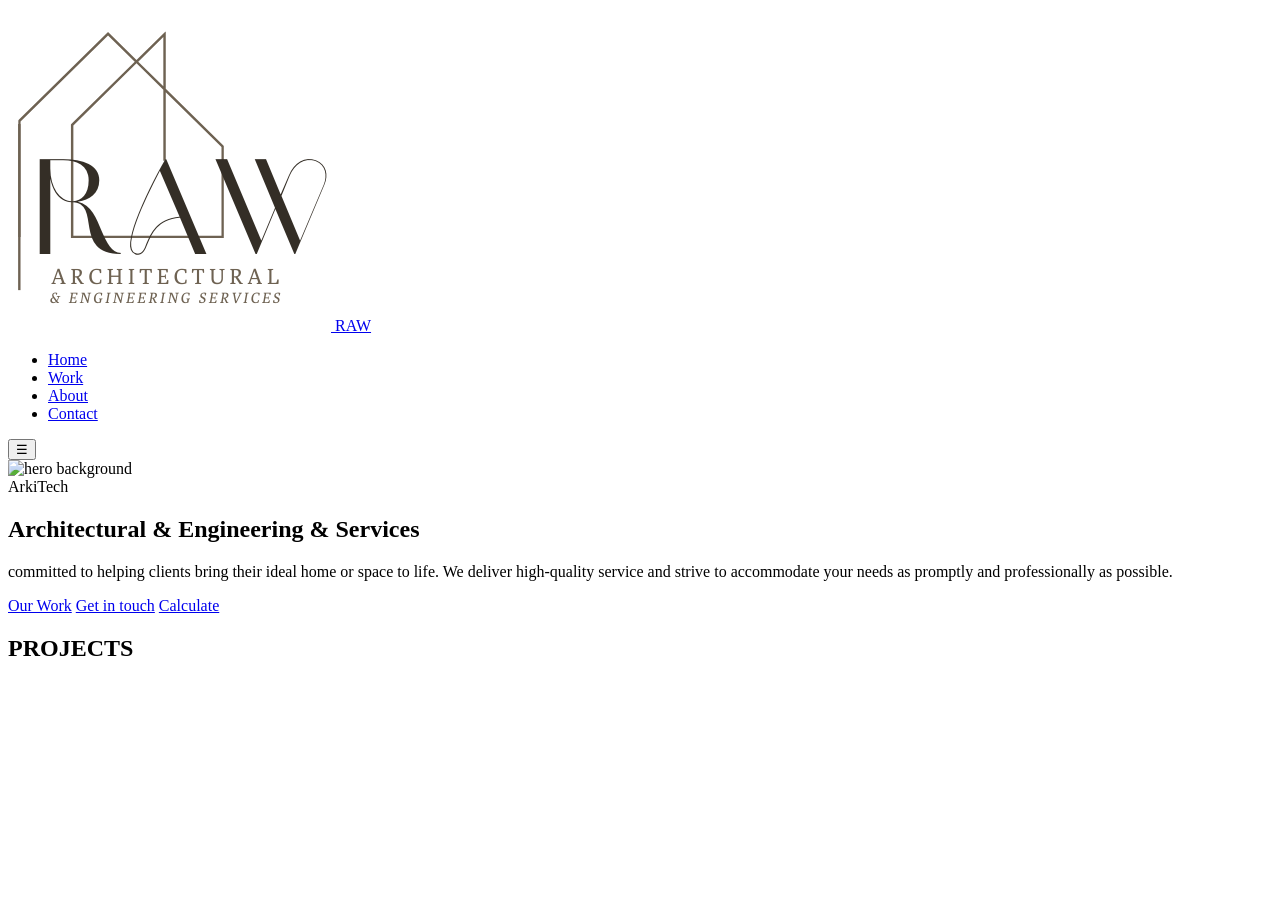
==== index.html @ 1eff77cb "project" ====
<!DOCTYPE html>
<html>
    <head>
        <meta charset="UTF-8">
        <meta name="viewport" content="width=device-width, initial-scale=1.0">

        <!--CSS-->
        <link rel="stylesheet" href="home.css">

        <title>ArkiTech</title>    
        
    </head>

    <body>

        <header class="site-header">
            <div class="container header-inner">
                <!--Company Logo-->
                <a class="brand" href="#">
                    <img src="images/RAW.png" alt="logo"/>
                    <span>RAW</span>
                </a>

                <!--Navigation Bar-->
                <nav class="nav" id="nav">
                    <ul>
                        <li><a href="#home">Home</a></li>
                        <li><a href="work.html">Work</a></li>
                        <li><a href="about.html">About</a></li>
                        <li><a href="contact.html">Contact</a></li>
                    </ul>
                </nav>

                <button class="menu-toggle" id="menuToggle" aria-label="Open menu">☰</button>
            </div>
        <header>
            
        <main>
            <section id="home" class="hero">
                <div class="hero-bg">
                    <img src="images/electrical_istallation.jpg" alt="hero background"/>
                </div>

                <div class="container hero-content">
                    
                    <div class="eyebrow">ArkiTech</div>
                    <h1>Architectural & <span class="accent"> Engineering & Services</span></h1>
                    <p class="lead">committed to helping clients bring their ideal home or space to life. We deliver high-quality service and strive to accommodate your needs as promptly and professionally as possible. </p>
                    <p class="cta-row">
                        <a class="btn primary" href="work.html">Our Work</a>
                        <a class="btn ghost" href="contact.html">Get in touch</a>
                        <a class="btn ghost" href="calculator.html">Calculate</a>
                    </p>
                </div>
            </section>

            <!--Project-->
            <section id="projects" class="projects">
                <div class="container">
                    <h2 class="section-title">PROJECTS</h2>

                    <div class="slider-row row1">
                        <div class="slider-track" id="slider1"></div>
                    </div>
                    <div class="slider-row row2">
                        <div class="slider-track" id="slider2"></div>
                    </div>
                    <div class="slider-row row3">
                        <div class="slider-track" id="slider3"></div>
                    </div>
                </div>
            </section>
        </main>
        <script src="home.js"></script>
    </body>
</html>
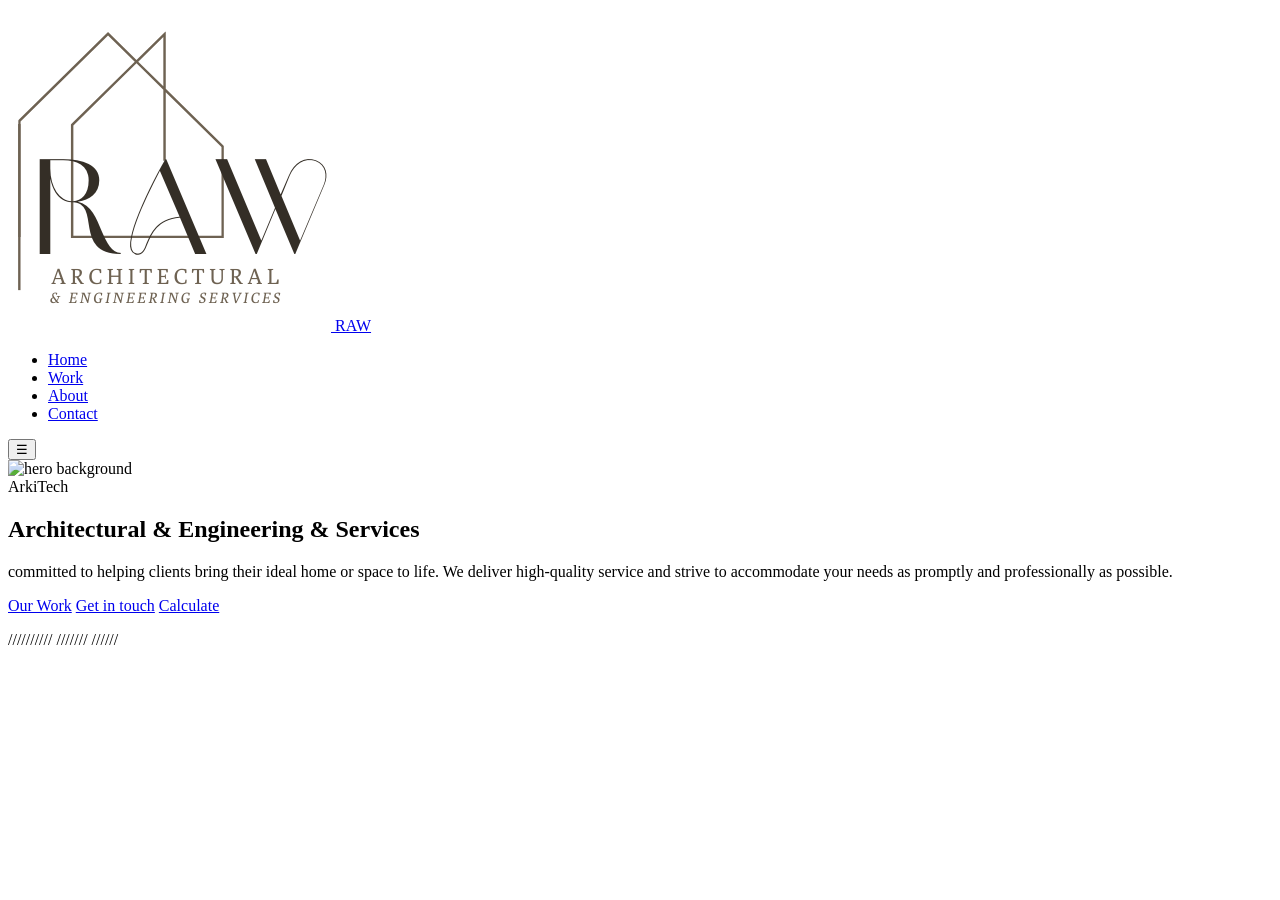
==== commit c509de3b: "back" ====
--- a/index.html
+++ b/index.html
@@ -53,24 +53,9 @@
                     </p>
                 </div>
             </section>
-
-            <!--Project-->
-            <section id="projects" class="projects">
-                <div class="container">
-                    <h2 class="section-title">PROJECTS</h2>
-
-                    <div class="slider-row row1">
-                        <div class="slider-track" id="slider1"></div>
-                    </div>
-                    <div class="slider-row row2">
-                        <div class="slider-track" id="slider2"></div>
-                    </div>
-                    <div class="slider-row row3">
-                        <div class="slider-track" id="slider3"></div>
-                    </div>
-                </div>
-            </section>
-        </main>
-        <script src="home.js"></script>
+            //////////
+            ///////
+            //////
+        </main>       
     </body>
 </html>
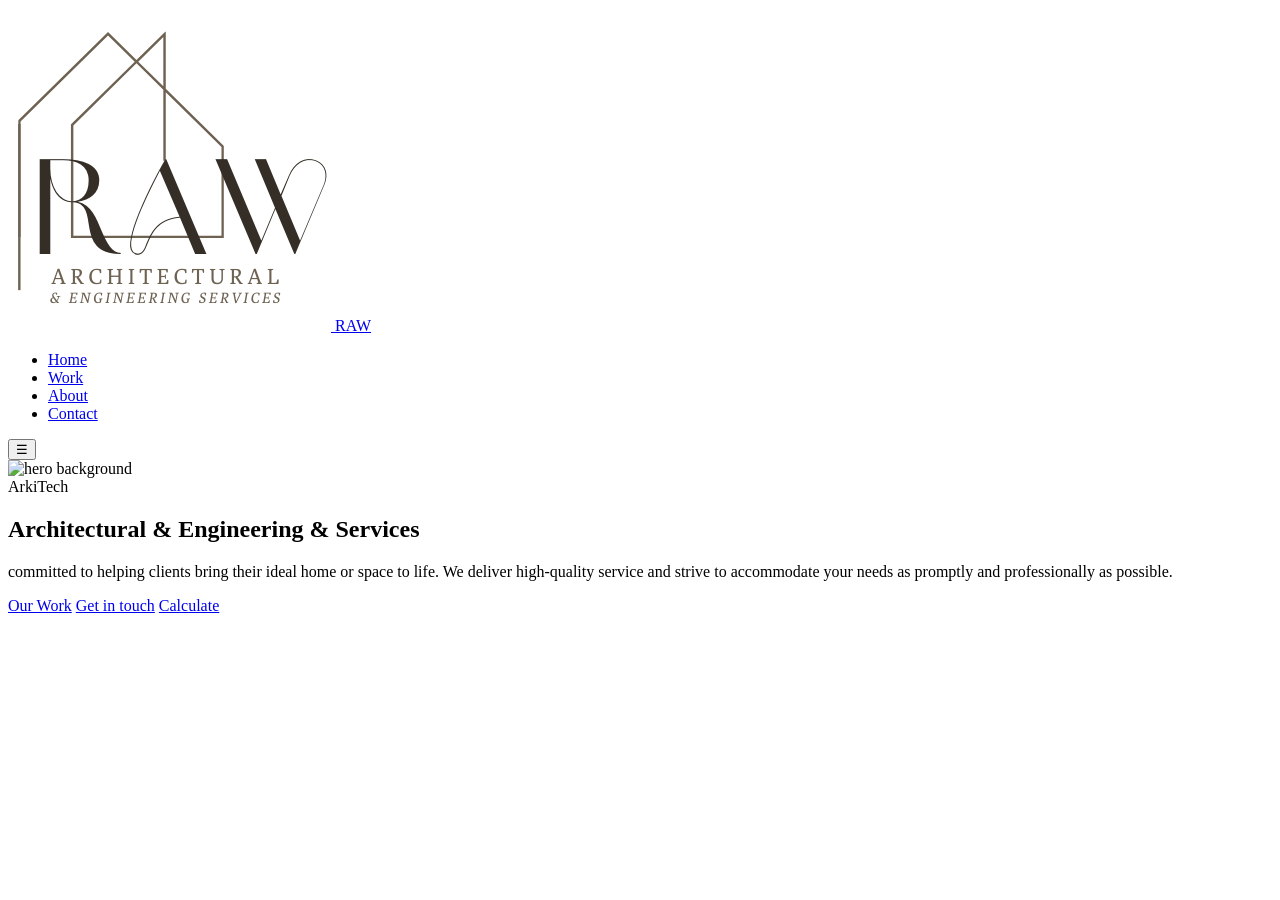
==== commit 3d4f96ad: "remove" ====
--- a/index.html
+++ b/index.html
@@ -53,9 +53,6 @@
                     </p>
                 </div>
             </section>
-            //////////
-            ///////
-            //////
         </main>       
     </body>
 </html>
